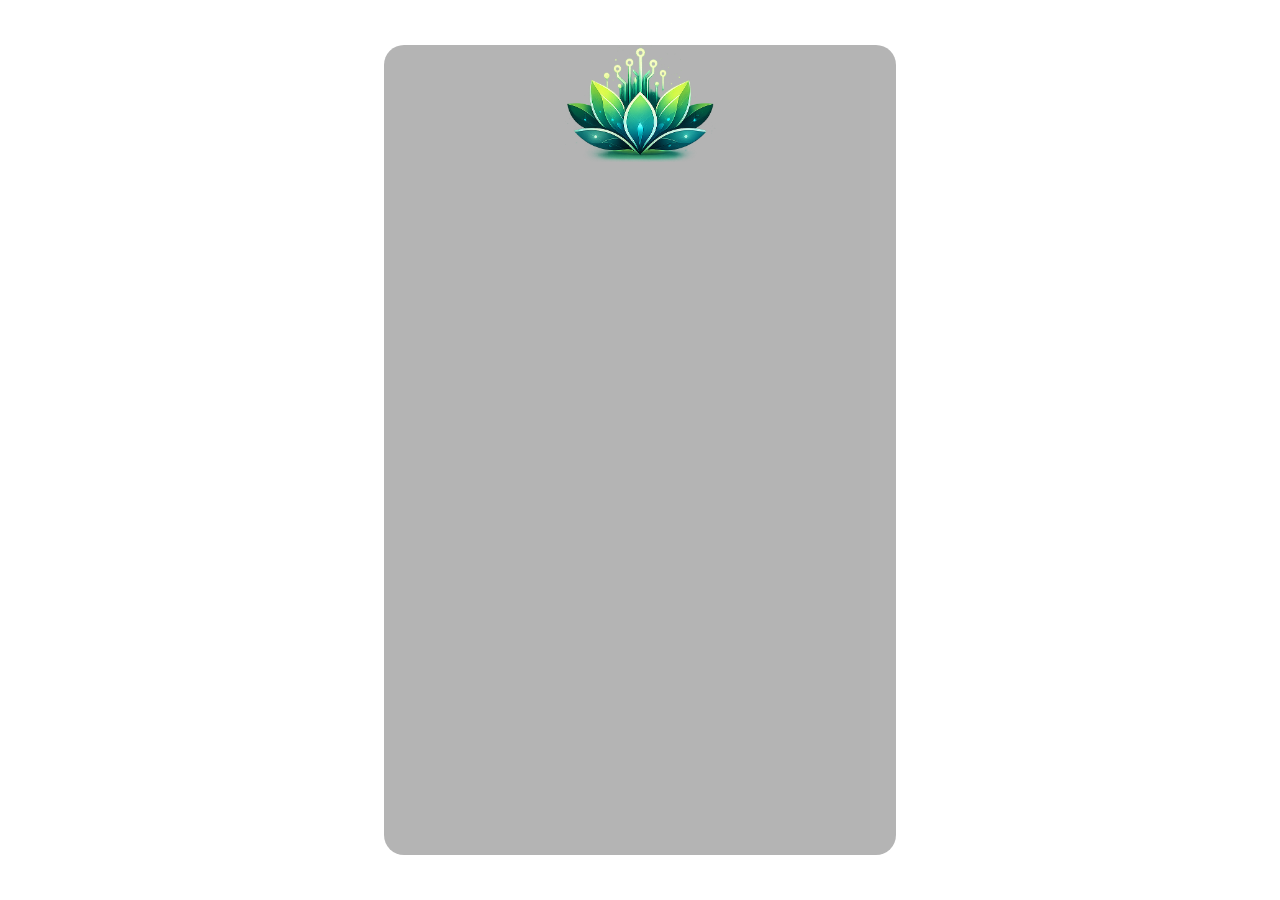
==== acesso.html @ 1ffd0f3e "acesso" ====
<!DOCTYPE html>
<html lang="pt-br">

<head>
    <meta charset="UTF-8">
    <meta name="viewport" content="width=device-width, initial-scale=1.0">
    <title>Login FlorionTech</title>
    <link rel="stylesheet" href="stylelogin.css">
</head>

<body>
    <div class="container">
        <div class="logo">
            <img src="imagens/Florion logo.png" alt="">
        </div>
    </div>
</body>

</html>
---- stylelogin.css ----
body{
    width: 100vw;
    height: 100vh;
    display: flex;
    align-items: center;
    justify-content: center;
    margin: 0;
    padding: 0;
}

.container{
    width: 40%;
    height: 90%;
    border-radius: 20px;
    background-color: #81818198;
    padding: 0;
    margin: 10px;
}

.logo{
    display: flex;
    justify-content: center;
}

.logo img{
    width: 30%;
    height: 30%;
}
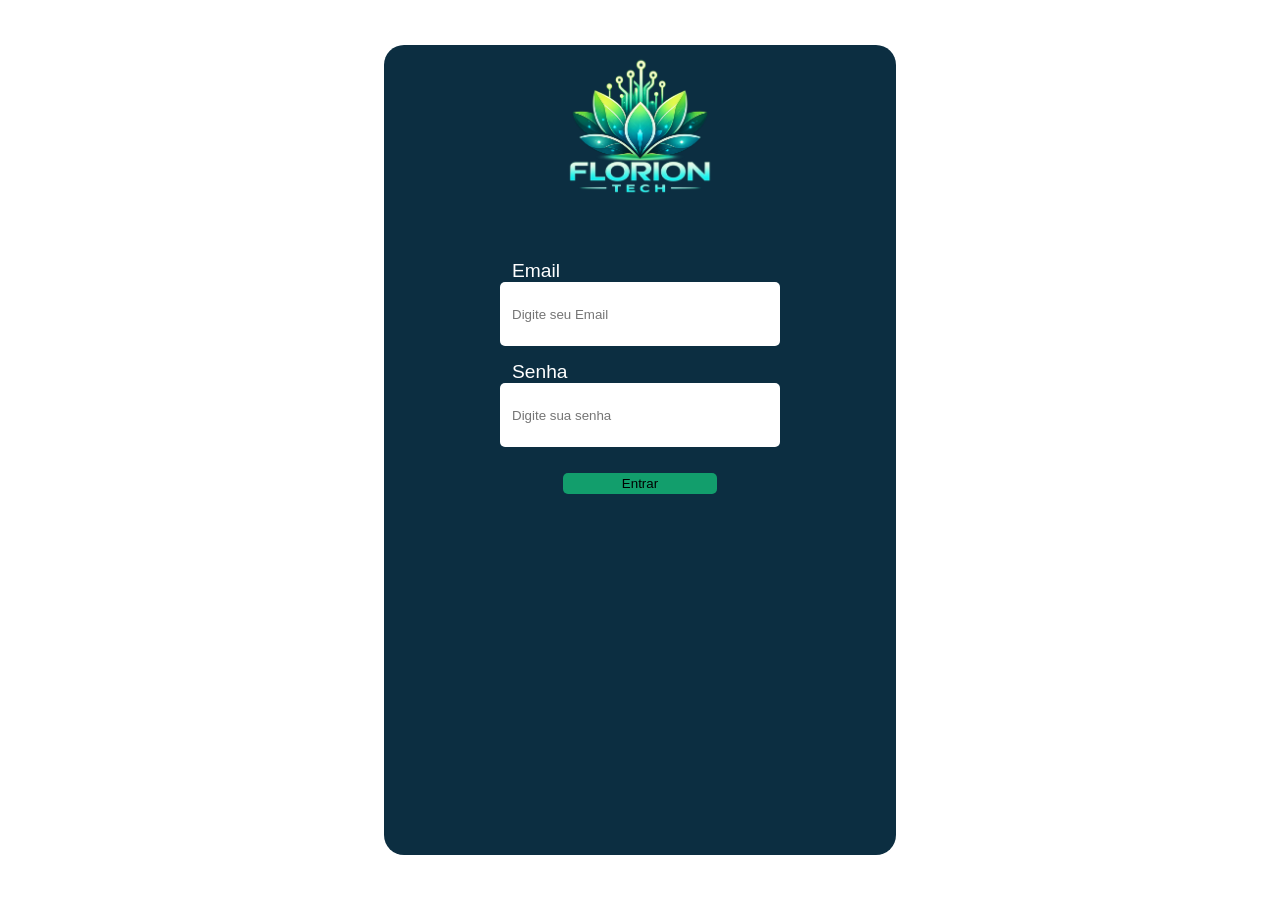
==== commit 52c83239: "Acesso Pronto" ====
--- a/acesso.html
+++ b/acesso.html
@@ -11,7 +11,21 @@
 <body>
     <div class="container">
         <div class="logo">
-            <img src="imagens/Florion logo.png" alt="">
+            <img src="imagens/logo.png" alt="">
+        </div>
+
+        <div class="login">
+            <label for="email">Email</label>
+            <input type="email" id="email" placeholder="Digite seu Email">
+        </div>
+
+        <div class="password">
+            <label for="password">Senha</label>
+            <input type="password" id="password" placeholder="Digite sua senha" required>
+        </div>
+
+        <div class="entrar">
+            <button type="submit">Entrar</button>
         </div>
     </div>
 </body>
--- a/stylelogin.css
+++ b/stylelogin.css
@@ -9,20 +9,107 @@
 }
 
 .container{
+    min-width: 300px;
+    min-height: 800px;
     width: 40%;
     height: 90%;
     border-radius: 20px;
-    background-color: #81818198;
+    background-color: #0c2e41;
     padding: 0;
     margin: 10px;
+    display: flex;
+    flex-direction: column;
+    align-items: center;
 }
 
 .logo{
     display: flex;
     justify-content: center;
+    flex-direction: column;
+    align-items: center;
+    width: 100%;
+    height: auto;
 }
 
-.logo img{
+.logo img {
+    min-width: 100px;
+    min-height: 100px;
     width: 30%;
-    height: 30%;
+    height: 100%;
+}
+
+.login{
+display: flex;
+flex-direction: column; 
+margin-top: 12%;
+width: 50%;
+align-items: center;
+}
+
+.login input{
+    width: 100%;
+    height: 40px;
+    border-radius: 5px;
+    border: 0;
+    padding: 12px;
+}
+
+.login label{
+    align-self:self-start;
+    font-size: 120%;
+    font-family: 'Space Grotesk', sans-serif;
+    color: #ffff;
+}
+
+.login ::placeholder{
+    font-size: 100%;
+}
+.password{
+display: flex;
+flex-direction: column; 
+align-items: center;
+width: 50%;
+margin-top: 3%;
+}
+
+.password input{
+    width: 100%;
+    height: 40px;
+    border-radius: 5px;
+    border: 0;
+    padding: 12px;
+}
+
+.password label{
+    align-self:self-start;
+    font-size: 120%;
+    color: #ffff;
+    font-family: 'Space Grotesk', sans-serif;
+}
+
+.password ::placeholder{
+    font-size: 100%;
+}
+
+.entrar{
+    width: 100%;
+    display: flex;
+    justify-content: center;
+}
+
+.entrar button{
+    transition: .1s;
+    margin-top: 5%;
+    width: 30%;
+    height: 50%;
+    border-radius: 5px;
+    border: 0;
+    cursor: pointer;
+    background-color: #14ad72e0;
+}
+
+.entrar button:active{
+    transition: transform .15s, background-color 0.15s ;
+    background-color: #0d5e3fe0;
+    transform: scale(.95);
 }
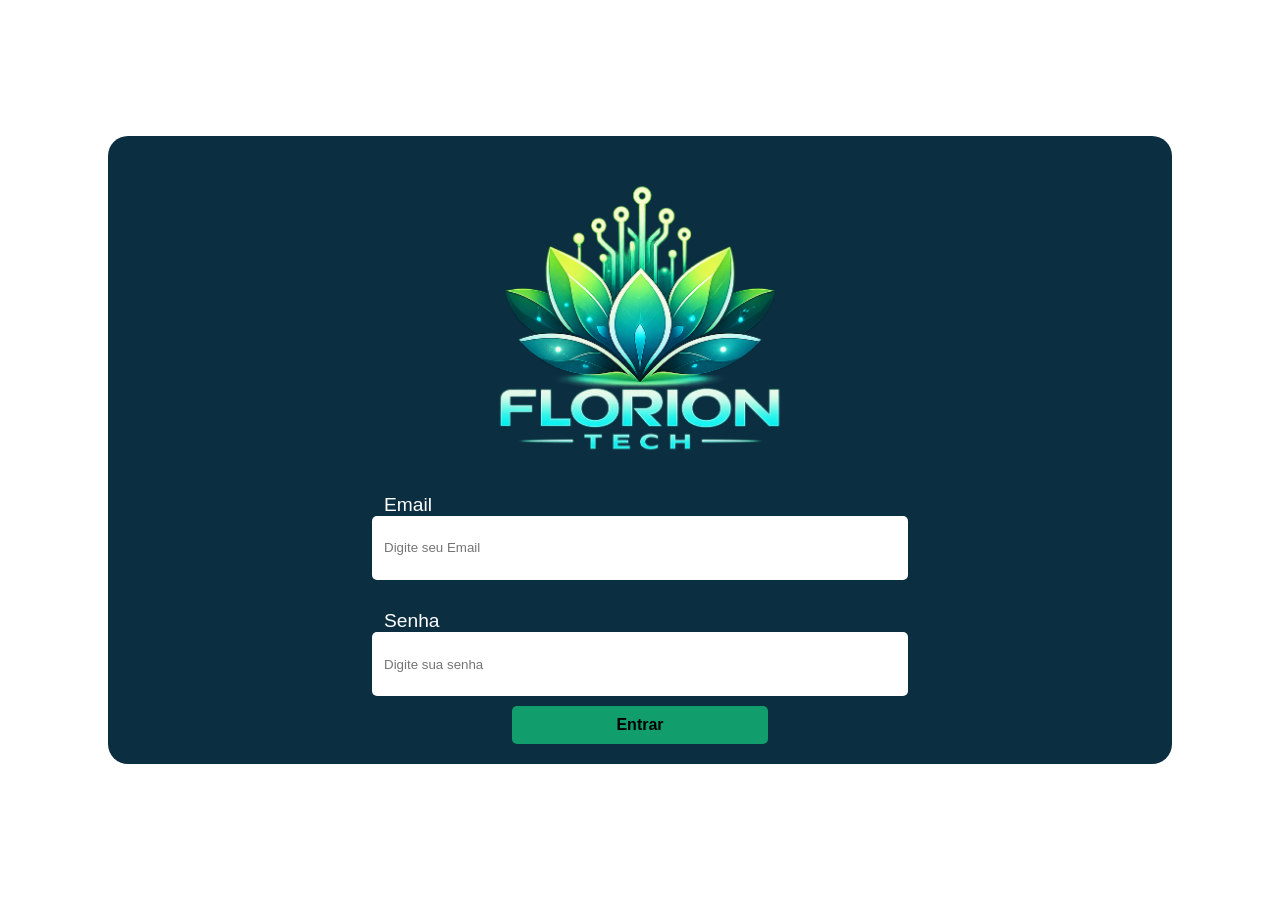
==== commit 23c20873: "Tela registro começada" ====
--- a/acesso.html
+++ b/acesso.html
@@ -14,19 +14,23 @@
             <img src="imagens/logo.png" alt="">
         </div>
 
-        <div class="login">
-            <label for="email">Email</label>
-            <input type="email" id="email" placeholder="Digite seu Email">
-        </div>
+        <form action="registro.html" method="post">
 
-        <div class="password">
-            <label for="password">Senha</label>
-            <input type="password" id="password" placeholder="Digite sua senha" required>
-        </div>
+            <div class="login">
+                <label for="email">Email</label>
+                <input type="email" id="email" placeholder="Digite seu Email">
+            </div>
+            
+            <div class="password">
+                <label for="password">Senha</label>
+                <input type="password" id="password" placeholder="Digite sua senha" >
+            </div>
+            
+            <div class="entrar">
+               <button> <a href="registro.html"></a>Entrar</button>
+            </div>
 
-        <div class="entrar">
-            <button type="submit">Entrar</button>
-        </div>
+        </form>
     </div>
 </body>
 
--- a/stylelogin.css
+++ b/stylelogin.css
@@ -9,17 +9,78 @@
 }
 
 .container{
-    min-width: 300px;
-    min-height: 800px;
-    width: 40%;
-    height: 90%;
     border-radius: 20px;
     background-color: #0c2e41;
-    padding: 0;
-    margin: 10px;
     display: flex;
     flex-direction: column;
     align-items: center;
+}
+
+
+
+@media (max-width: 1440px) {
+    .container {
+        width: 80%;
+        margin: 10px;
+    }
+
+    .entrar button{
+        margin: 0;
+    }
+
+}
+
+@media (min-height: 800px) {
+    .container {
+        height: auto;
+        padding: 20px;
+        margin: 0;
+    }
+
+        .entrar{
+            width: 100%;
+        }
+
+        .login{
+            margin-top: 3%;
+        }
+
+        .entrar button{
+            margin: 0;
+            margin-top: 10px;
+            padding: 10px;
+            width: 25%;
+            font-size: 100%;
+            font-weight: bold;
+            font-family: 'Space Grotesk', sans-serif;
+        }
+
+}
+
+@media (max-height:900px) {
+    .container {
+        height: auto;
+        padding: 20px;
+        margin: 0;
+
+        .entrar{
+            width: 100%;
+        }
+
+        .login{
+            margin-top: 3%;
+        }
+
+        .entrar button{
+            margin: 0;
+            margin-top: 10px;
+            padding: 10px;
+            width: 25%;
+            font-size: 100%;
+            font-weight: bold;
+            font-family: 'Space Grotesk', sans-serif;
+        }
+    }
 }
 
 .logo{
@@ -41,7 +102,6 @@
 .login{
 display: flex;
 flex-direction: column; 
-margin-top: 12%;
 width: 50%;
 align-items: center;
 }
@@ -92,24 +152,31 @@
 }
 
 .entrar{
-    width: 100%;
     display: flex;
     justify-content: center;
 }
 
 .entrar button{
     transition: .1s;
-    margin-top: 5%;
-    width: 30%;
-    height: 50%;
+    margin-top:20px;
     border-radius: 5px;
     border: 0;
     cursor: pointer;
     background-color: #14ad72e0;
+    display: flex;
+    justify-content: center;
+    text-decoration: none;
 }
 
-.entrar button:active{
+.entrar a:active{
     transition: transform .15s, background-color 0.15s ;
     background-color: #0d5e3fe0;
     transform: scale(.95);
+}
+
+form{
+    width: 100%;
+    display: flex;
+    flex-direction: column;
+    align-items: center;
 }
